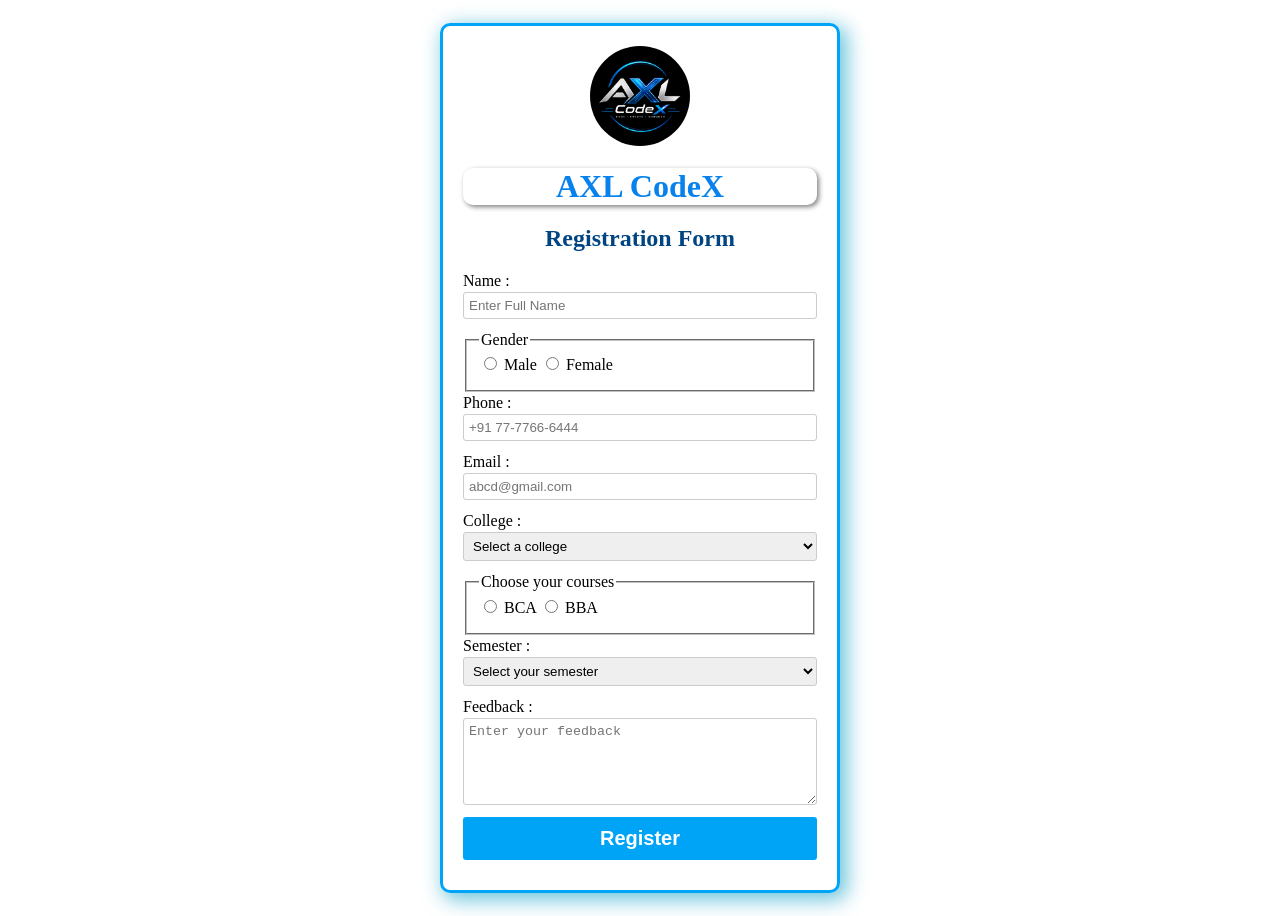
==== 05_Class/index.html @ 0e17278f "Update" ====
<!DOCTYPE html>
<html lang="en">
<head>
    <meta charset="UTF-8">
    <meta name="viewport" content="width=device-width, initial-scale=1.0">
    <title>Registration Form </title>
    <style>
        *{
            box-sizing: border-box;
        }
        body {
            height: 100vh;
            display: grid;
            place-items: center;
        }
        .container {
            width: 400px;
            margin: 0 auto;
            padding: 20px;
            border: 3px solid #00a4f7;
            border-radius: 10px;
            justify-content: center;
            box-shadow: 5px 5px 20px 2px rgba(0, 154, 196, 0.576);

        }
        form {
            display: flex;
            flex-direction: column;
            gap: 2px;
            
        }
        input, select, textarea {
            margin-bottom: 10px;
            padding: 5px;
            border: 1px solid #ccc;
            border-radius: 3px;
        }
        img {
            display: block;
            margin: 0 auto 20px;
            border-radius: 50%;
        }
        h1 {
            text-align: center;
            margin-bottom: 20px;
            color: rgb(7, 129, 236);
            box-shadow: 2px 2px 5px gray;
            border-radius: 10px;
        }
        h2 {
            text-align: center;
            margin-bottom: 20px;
            color: rgb(0, 69, 129);
        }
        #submit {
            background-color: #00a4f7;
            color: white;
            border: none;
            cursor: pointer;
            padding: 10px;
            font-weight: bold;
            font-size: 20px
        }
    </style>
</head>
<body>
    <div class="container">
        <img src="logo.png" alt="logo" width="100" height="100">
        <h1>AXL CodeX</h1>
        <h2>Registration Form</h2>
        <form action="submit.php" method="post">
            <label for="name">Name :</label>
            <input type="text" id="name" name="name" placeholder="Enter Full Name" required>
            <fieldset>
                <legend>Gender</legend>
                <input type="radio" name="gender" id="male" value="male">
                <label for="male">Male</label>
                <input type="radio" name="gender" id="female" value="female">
                <label for="female">Female</label>
            </fieldset>

            <label for="phone">Phone :</label>
            <input type="tel" id="phone" name="phone" placeholder="+91 77-7766-6444"  required>

            <label for="email">Email :</label>
            <input type="email" id="email" name="email" placeholder="abcd@gmail.com" required>

            <label for="college">College :</label>
            <select name="college" id="college" required>
                <option value="">Select a college</option>
                <option value="SRGC">Shri Radha Krishna Geonka College</option>
                <option value="RssScC">Ram Sakal Singh Science College </option>
                <option value="RssMC">Ram Sewak Singh Mahila College</option>
                <option value="LsCM">Langat Singh College Muzaffarpur</option>
                <option value="LNMCOBM">Lalit Narayan Mishra College of Business Management</option>
                <option value="BRABU">Bhim Rao Ambedkar Bihar University</option>
            </select>
            <fieldset required>
                <legend>Choose your courses</legend>
                <input type="radio" name="courses[]" id="course1" value="course1">
                <label for="course1">BCA</label>
                <input type="radio" name="courses[]" id="course2" value="course2">
                <label for="course2">BBA</label>
            </fieldset>
            <label for="semester">Semester :</label>
            <select name="semester" id="semester" required>
                <legend>Choose your Semester</legend>
                <option value="">Select your semester</option>
                <option value="sem1">Semester 1</option>
                <option value="sem2">Semester 2</option>
                <option value="sem3">Semester 3</option>
                <option value="sem4">Semester 4</option>
                <option value="sem5">Semester 5</option>
                <option value="sem6">Semester 6</option>
            </select>
            <label for="feedback">Feedback :</label>
            <textarea name="feedback" id="feedback" placeholder="Enter your feedback" cols="30" rows="5"></textarea>
            <input type="submit" value="Register" id="submit">
        </form>
</body>
</html>
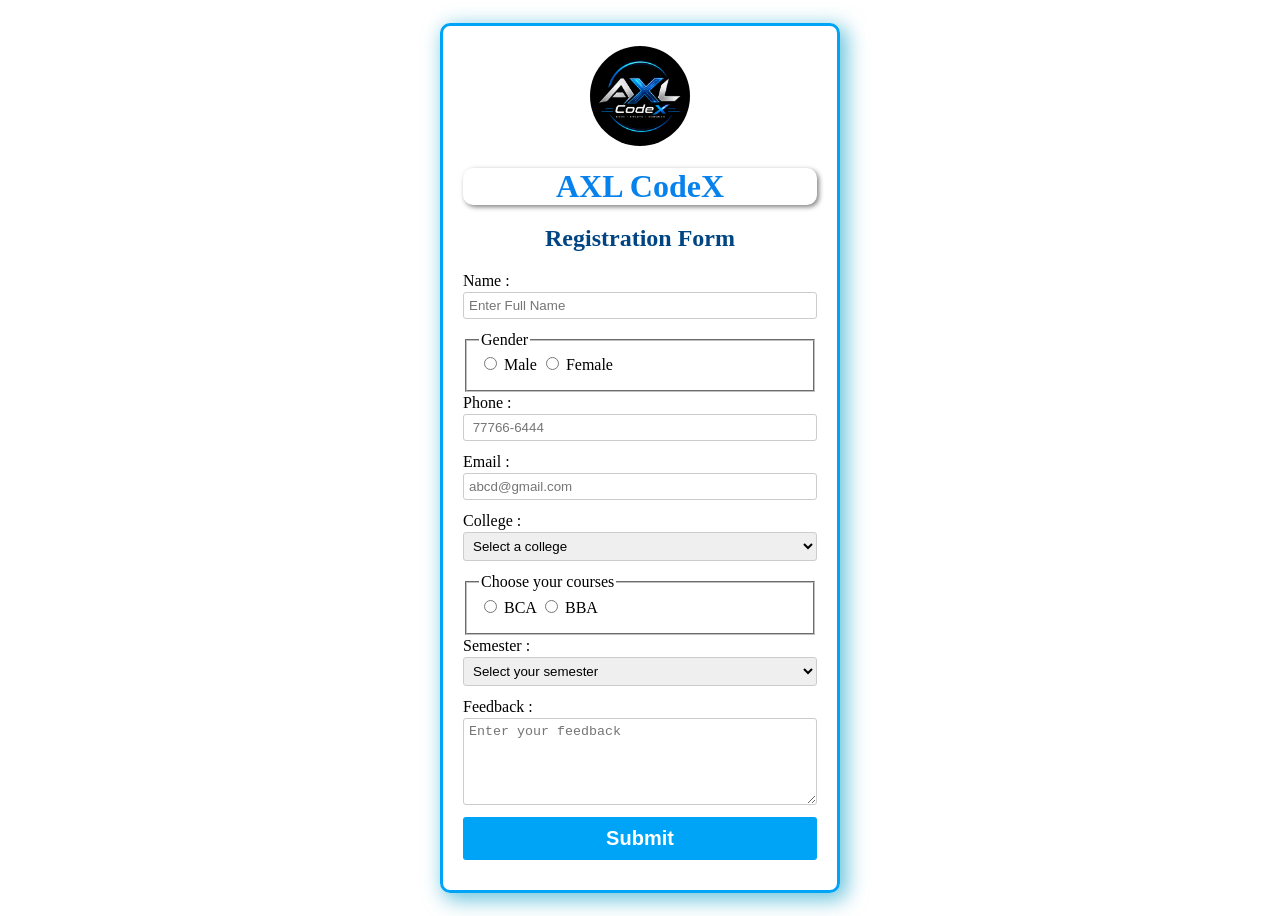
==== commit e2e2a2b4: "javaScript" ====
--- a/05_Class/index.html
+++ b/05_Class/index.html
@@ -68,7 +68,7 @@
         <img src="logo.png" alt="logo" width="100" height="100">
         <h1>AXL CodeX</h1>
         <h2>Registration Form</h2>
-        <form action="submit.php" method="post">
+        <form id="form">
             <label for="name">Name :</label>
             <input type="text" id="name" name="name" placeholder="Enter Full Name" required>
             <fieldset>
@@ -80,7 +80,7 @@
             </fieldset>
 
             <label for="phone">Phone :</label>
-            <input type="tel" id="phone" name="phone" placeholder="+91 77-7766-6444"  required>
+            <input type="tel" id="phone" name="phone" placeholder=" 77766-6444"  required>
 
             <label for="email">Email :</label>
             <input type="email" id="email" name="email" placeholder="abcd@gmail.com" required>
@@ -89,17 +89,17 @@
             <select name="college" id="college" required>
                 <option value="">Select a college</option>
                 <option value="SRGC">Shri Radha Krishna Geonka College</option>
-                <option value="RssScC">Ram Sakal Singh Science College </option>
-                <option value="RssMC">Ram Sewak Singh Mahila College</option>
-                <option value="LsCM">Langat Singh College Muzaffarpur</option>
+                <option value="Rss.Sc.C">Ram Sakal Singh Science College </option>
+                <option value="Rss.M.C">Ram Sewak Singh Mahila College</option>
+                <option value="Ls.C.M">Langat Singh College Muzaffarpur</option>
                 <option value="LNMCOBM">Lalit Narayan Mishra College of Business Management</option>
                 <option value="BRABU">Bhim Rao Ambedkar Bihar University</option>
             </select>
             <fieldset required>
                 <legend>Choose your courses</legend>
-                <input type="radio" name="courses[]" id="course1" value="course1">
+                <input type="radio" name="course" id="BCA" value="BCA">
                 <label for="course1">BCA</label>
-                <input type="radio" name="courses[]" id="course2" value="course2">
+                <input type="radio" name="course" id="BBA" value="BBA">
                 <label for="course2">BBA</label>
             </fieldset>
             <label for="semester">Semester :</label>
@@ -115,7 +115,39 @@
             </select>
             <label for="feedback">Feedback :</label>
             <textarea name="feedback" id="feedback" placeholder="Enter your feedback" cols="30" rows="5"></textarea>
-            <input type="submit" value="Register" id="submit">
+            <input type="submit" value="Submit" id="submit">
         </form>
+
+<script>
+const scriptURL = "https://script.google.com/macros/s/AKfycbwc2OZSZFkkTepI0Jr5jbfSujlA3uc2gl6kkIkgsfnoG1a1Z4Tjx5zi9R-9Ne81J0e5jw/exec";
+
+document.getElementById("form").addEventListener("submit", function(e) {
+    e.preventDefault();
+
+    const data = {
+        name: document.getElementById("name").value,
+        gender: document.querySelector('input[name="gender"]:checked')?.value || "",
+        phone: document.getElementById("phone").value,
+        email: document.getElementById("email").value,
+        college: document.getElementById("college").value,
+        course: document.querySelector('input[name="course"]:checked')?.value || "",
+        semester: document.getElementById("semester").value,
+        feedback: document.getElementById("feedback").value
+    };
+
+    fetch(scriptURL, {
+        method: "POST",
+        mode: "no-cors", 
+        body: JSON.stringify(data)
+    })
+    .then(() => {
+        alert("✅ Form Submitted Successfully!");
+        document.getElementById("form").reset();
+    })
+    .catch(() => {
+        alert("❌ Submission Failed");
+    });
+});
+</script>
 </body>
 </html>
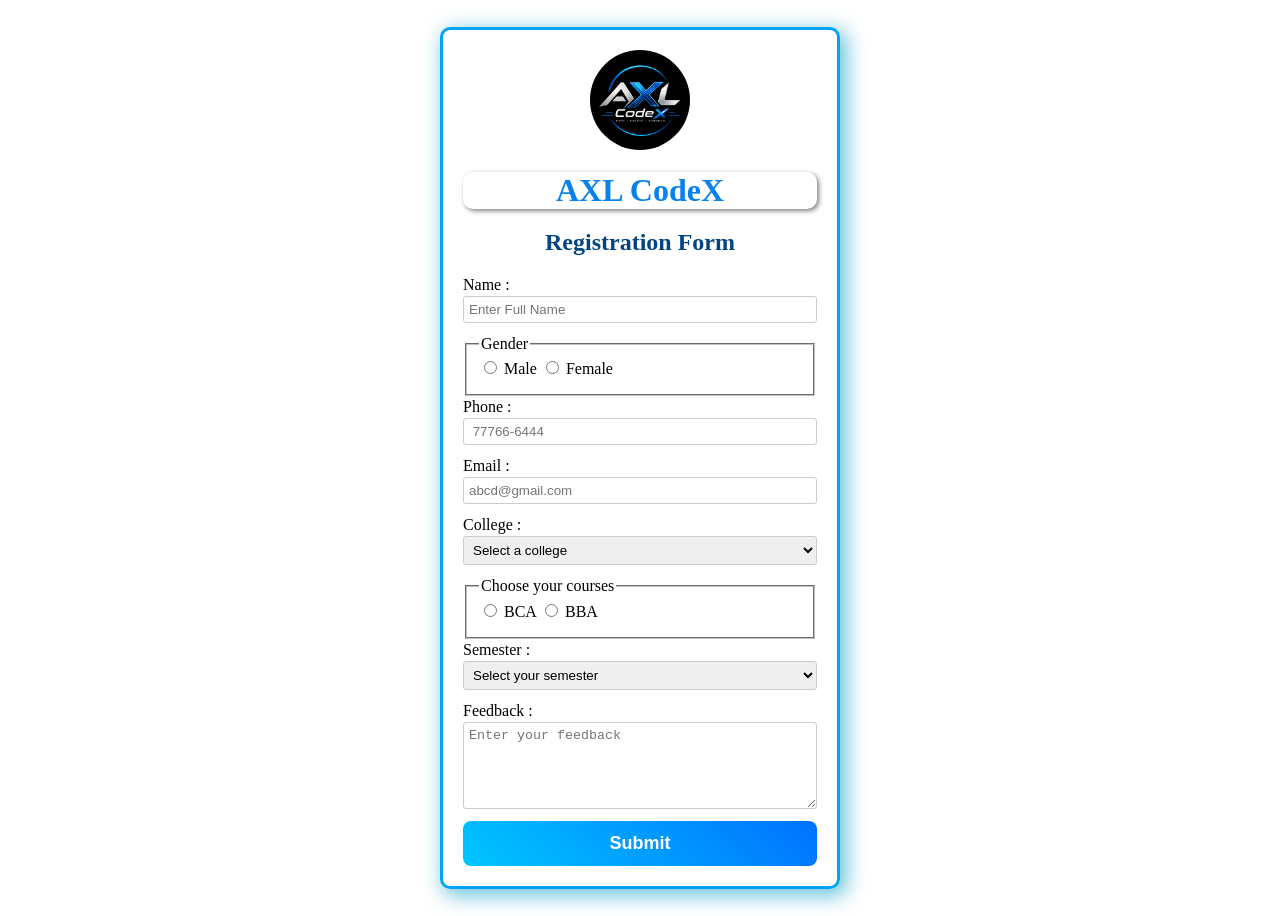
==== commit b0a84397: "update" ====
--- a/05_Class/index.html
+++ b/05_Class/index.html
@@ -1,18 +1,21 @@
 <!DOCTYPE html>
 <html lang="en">
+
 <head>
     <meta charset="UTF-8">
     <meta name="viewport" content="width=device-width, initial-scale=1.0">
     <title>Registration Form </title>
     <style>
-        *{
+        * {
             box-sizing: border-box;
         }
+
         body {
             height: 100vh;
             display: grid;
             place-items: center;
         }
+
         .container {
             width: 400px;
             margin: 0 auto;
@@ -23,23 +26,29 @@
             box-shadow: 5px 5px 20px 2px rgba(0, 154, 196, 0.576);
 
         }
+
         form {
             display: flex;
             flex-direction: column;
             gap: 2px;
-            
-        }
-        input, select, textarea {
+
+        }
+
+        input,
+        select,
+        textarea {
             margin-bottom: 10px;
             padding: 5px;
             border: 1px solid #ccc;
             border-radius: 3px;
         }
+
         img {
             display: block;
             margin: 0 auto 20px;
             border-radius: 50%;
         }
+
         h1 {
             text-align: center;
             margin-bottom: 20px;
@@ -47,22 +56,59 @@
             box-shadow: 2px 2px 5px gray;
             border-radius: 10px;
         }
+
         h2 {
             text-align: center;
             margin-bottom: 20px;
             color: rgb(0, 69, 129);
         }
-        #submit {
-            background-color: #00a4f7;
+
+        #submitbtn {
+            background: linear-gradient(45deg, #00c6ff, #0072ff);
             color: white;
+            padding: 12px;
+            font-size: 18px;
             border: none;
+            border-radius: 8px;
             cursor: pointer;
-            padding: 10px;
             font-weight: bold;
-            font-size: 20px
+            transition: 0.3s;
+        }
+
+        #submitbtn:hover {
+            transform: scale(1.05);
+            box-shadow: 0 0 15px #00c6ff;
+        }
+
+        .spinner {
+            width: 40px;
+            height: 40px;
+            border: 5px solid #ccc;
+            border-top: 5px solid #00c6ff;
+            border-radius: 50%;
+            animation: spin 1s linear infinite;
+            margin: auto;
+        }
+
+        @keyframes spin {
+            100% {
+                transform: rotate(360deg);
+            }
+        }
+
+        .popup {
+            position: fixed;
+            bottom: 20px;
+            right: 20px;
+            background: #00c853;
+            color: white;
+            padding: 15px;
+            border-radius: 8px;
+            display: none;
         }
     </style>
 </head>
+
 <body>
     <div class="container">
         <img src="logo.png" alt="logo" width="100" height="100">
@@ -80,7 +126,7 @@
             </fieldset>
 
             <label for="phone">Phone :</label>
-            <input type="tel" id="phone" name="phone" placeholder=" 77766-6444"  required>
+            <input type="number" id="phone" name="phone" placeholder=" 77766-6444" required>
 
             <label for="email">Email :</label>
             <input type="email" id="email" name="email" placeholder="abcd@gmail.com" required>
@@ -106,48 +152,77 @@
             <select name="semester" id="semester" required>
                 <legend>Choose your Semester</legend>
                 <option value="">Select your semester</option>
-                <option value="sem1">Semester 1</option>
-                <option value="sem2">Semester 2</option>
-                <option value="sem3">Semester 3</option>
-                <option value="sem4">Semester 4</option>
-                <option value="sem5">Semester 5</option>
-                <option value="sem6">Semester 6</option>
+                <option value="1st sem">1st Semester</option>
+                <option value="2nd sem">2nd Semester</option>
+                <option value="3rd sem">3rd Semester</option>
+                <option value="4th sem">4th Semester</option>
+                <option value="5th sem">5th Semester</option>
+                <option value="6th sem">6th Semester</option>
             </select>
             <label for="feedback">Feedback :</label>
             <textarea name="feedback" id="feedback" placeholder="Enter your feedback" cols="30" rows="5"></textarea>
-            <input type="submit" value="Submit" id="submit">
+            <button type="submit" id="submitbtn">Submit</button>
         </form>
-
-<script>
-const scriptURL = "https://script.google.com/macros/s/AKfycbwc2OZSZFkkTepI0Jr5jbfSujlA3uc2gl6kkIkgsfnoG1a1Z4Tjx5zi9R-9Ne81J0e5jw/exec";
-
-document.getElementById("form").addEventListener("submit", function(e) {
-    e.preventDefault();
-
-    const data = {
-        name: document.getElementById("name").value,
-        gender: document.querySelector('input[name="gender"]:checked')?.value || "",
-        phone: document.getElementById("phone").value,
-        email: document.getElementById("email").value,
-        college: document.getElementById("college").value,
-        course: document.querySelector('input[name="course"]:checked')?.value || "",
-        semester: document.getElementById("semester").value,
-        feedback: document.getElementById("feedback").value
-    };
-
-    fetch(scriptURL, {
-        method: "POST",
-        mode: "no-cors", 
-        body: JSON.stringify(data)
-    })
-    .then(() => {
-        alert("✅ Form Submitted Successfully!");
-        document.getElementById("form").reset();
-    })
-    .catch(() => {
-        alert("❌ Submission Failed");
-    });
-});
-</script>
+        <div id="loader" style="display:none;">
+            <div class="spinner"></div>
+            <p style="text-align:center;">Submitting...</p>
+        </div>
+
+        <div id="successPopup" class="popup">✅ Submitted Successfully</div>
+
+    </div>
+
+
+    <script>
+        const scriptURL = "https://script.google.com/macros/s/AKfycbwKkhfxsHbrF_r1S1qyFrzde3uha8YRAAJZI_hmSR9-FbfPxlTnVrxxACUvAqPPjWfh8A/exec";
+
+        document.getElementById("form").addEventListener("submit", function (e) {
+            e.preventDefault();
+            const btn = document.getElementById("submitbtn");
+            btn.disabled = true;
+            btn.textContent = "Submitting...";
+
+            const form = document.getElementById("form");
+            const loader = document.getElementById("loader");
+            const popup = document.getElementById("successPopup");
+
+            loader.style.display = "block";
+
+            const formData = new FormData(form);
+            const data = Object.fromEntries(formData.entries());
+
+            fetch(scriptURL, {
+                method: "POST",
+                body: JSON.stringify(data)
+            })
+                .then(response => response.text().then(text => ({ ok: response.ok, status: response.status, text })))
+                .then(({ ok, status, text }) => {
+                    // Log full response for debugging (check browser console)
+                    console.log('Google Apps Script response:', { status, text });
+
+                    if (!ok) {
+                        // If server returned non-2xx, treat as error so catch() runs
+                        throw new Error('Server returned ' + status + ': ' + text);
+                    }
+
+                    form.reset();
+                    loader.style.display = "none";
+                    popup.style.display = "block";
+
+                    setTimeout(() => popup.style.display = "none", 3000);
+                })
+                .catch((err) => {
+                    // Show more helpful message and log the error
+                    console.error('Submission error:', err);
+                    loader.style.display = "none";
+                    alert("❌ Submission Failed. Check console for details.");
+                })
+                .finally(() => {
+                    btn.disabled = false;
+                    btn.textContent = "Submit";
+                });
+        });
+    </script>
 </body>
+
 </html>
